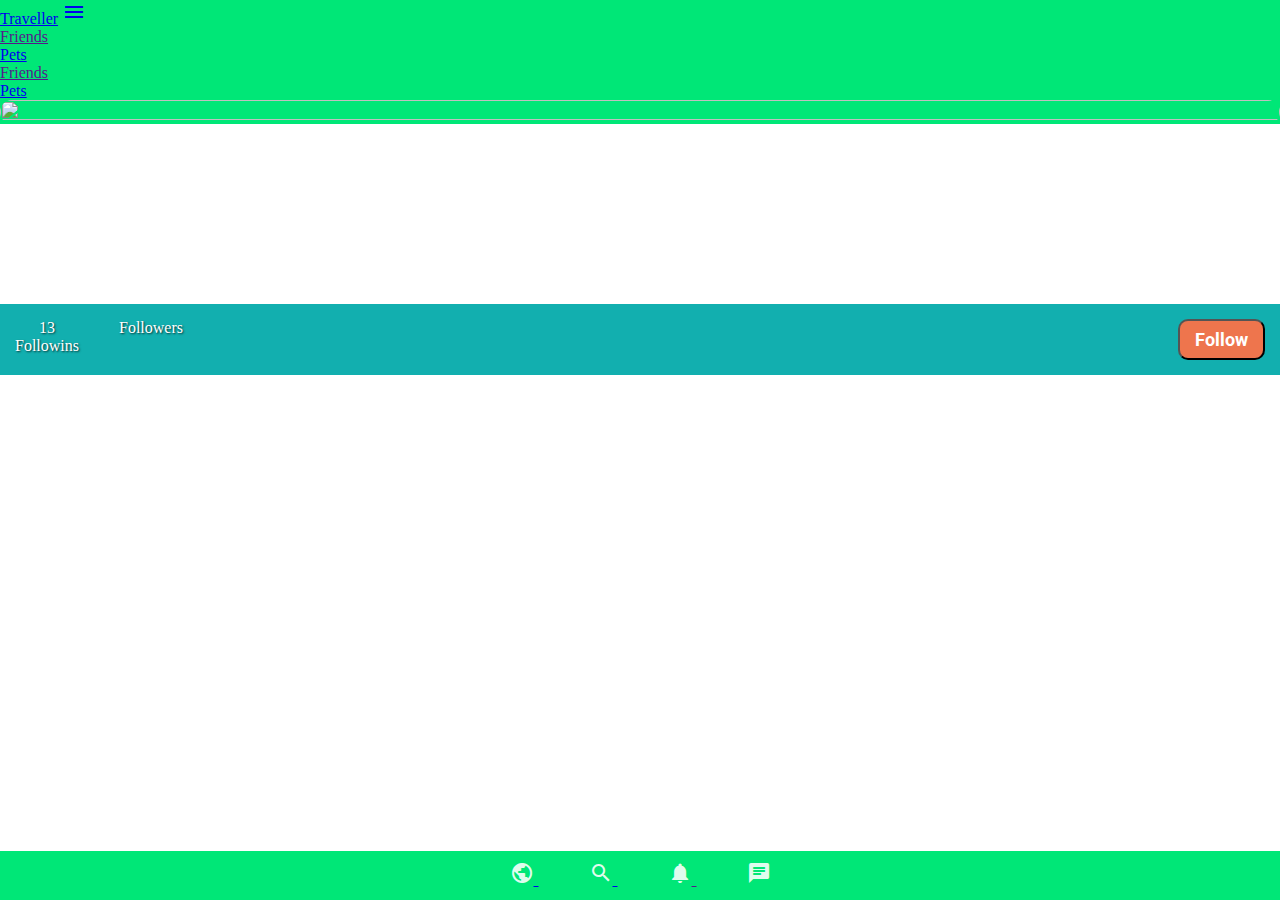
==== views/follow.html @ 4e81731e "cambios logueo" ====
<!DOCTYPE html>
<html lang="en">
<head>
  <meta charset="UTF-8">
  <meta name="viewport" content="width=device-width, initial-scale=1.0">
  <meta http-equiv="X-UA-Compatible" content="ie=edge">
  <title>Search</title>
  <link rel="shortcut icon" type="image/x-icon" href="../assets/favicon/6314traveller.ico">
  <link href="https://fonts.googleapis.com/css?family=Roboto:400,700,900" rel="stylesheet">
  <link href="https://fonts.googleapis.com/icon?family=Material+Icons" rel="stylesheet">
  <link rel="stylesheet" href="../vendors/materialize/css/materialize.min.css">
  <link rel="stylesheet" href="../css/main.css">
</head>
<body>
  <header>
    <nav>
      <div class="nav-wrapper green">
        <a href="#!" class="brand-logo">Traveller</a>
        <a href="#" data-activates="mobile-demo" class="button-collapse">
          <i class="material-icons">menu</i>
        </a>
        <ul class="right hide-on-med-and-down">
          <li>
            <a href="">Friends</a>
          </li>
          <li>
              <a href="pets.html">Pets</a>
          </li>
        </ul>
        <ul class="side-nav" id="mobile-demo">
          <li>
            <a href="">Friends</a>
          </li>
          <li>
              <a href="pets.html">Pets</a>
          </li>
        </ul>
        <a class="btn-floating btn-large halfway-fab waves-effect waves-light teal" href="profile.html">
          <!-- <div class="green"></div> -->
          <img src="" alt="" id="photo-follow" class="photo-user">
        </a>
      </div>
    </nav>
  </header>
  <main>
    <section>
      <div class="portada">
        <figure class="profile-banner"></figure>
        <p class="name" id="name-follow"></p>
      </div>
      <div class="profile-stats">
        <ul>
          <li>
            <span>13</span>
            <span>Followins</span>
          </li>
          <li>
            <span id="seguidores-follow"></span>
            <span>Followers</span>
          </li>
        </ul>
        <button class="follow" id="follow-user">Follow</button>
      </div>
    </section>
    <div class="container">
      <div class="row">
        <div class="col s12">
            <div id="publicaciones">
            </div>
        </div>
      </div>
    </div>
  </main>
  <!-- <nav> -->
  <div class="tab-menu-holder">
    <ul>
      <a href="newsfeed.html">
        <li class="tab-item-btn active">
          <i class="material-icons">public</i>
        </li>
      </a>
      <a href="search.html">
        <li class="tab-item-btn">
          <i class="material-icons">search</i>
        </li>
      </a>
      <a href="">
        <li class="tab-item-btn">
          <i class="material-icons">notifications</i>
        </li>
      </a>
      <li class="tab-item-btn">
        <i class="material-icons">chat</i>
      </li>
    </ul>
  </div>
  <!-- </nav>  -->
  <script src="../vendors/js/jquery-3.2.1.min.js"></script>
  <script src="../vendors/materialize/js/materialize.min.js"></script>
  <!-- <script src="https://www.gstatic.com/firebasejs/4.8.1/firebase.js"></script> -->
  <script src="https://www.gstatic.com/firebasejs/4.8.2/firebase.js"></script>
  <script src="../js/follow.js"></script>
</body>
</html>
---- css/main.css ----
/* vista login */
*{
    margin: 0;
    padding: 0;
    box-sizing: border-box;
  }
  
  .body-img{
      width: 100vw;
      height: 100vh;
      background-image: url('../assets/images/fondo.jpg');
      background-repeat: no-repeat;
      background-size: cover;
      background-position: center bottom
  }
  
  .logo a {
      height: 140px;
      width: 140px;
      display: block;
      background-color: rgb(0, 231, 119);
      z-index: 1;
      border-radius: 32%;
      text-align: center;
      line-height: 140px;
      font-size: 90px;
      color: rgb(255, 255, 255);
      transform: rotate(45deg);
      top: 123px;
    }
    
    .logo span {
      transform: rotate(-45deg);
      display: inline-block;
    }
  
    .logo{
      margin-top: 123px;
    }
  
    .title {
      text-align: center;
      color: #fff;
      font-family: 'Roboto', sans-serif; 
    }
  
    .title h4 {
      font-size: 48px;
      margin-bottom: 34px;
      font-weight: 700;
    }
  
    .title h4 span {
      color: #00e777;
    }
  
    .align{
      text-align: center;
    }
  
    .back-green {
      margin-top: 20%;
      background-color: #00E777;
      border-color: #0BDA76;
    }
  
    /* vista profile */
    .green{
      background: rgb(0, 231, 119) !important;
    }
    
    img{
      width: 95vw;
    }
    
    header nav{
      margin-right: 0;
    }
    
    .tab-menu-holder {
      background: rgb(0, 231, 119);
      width: 100%;
      position: fixed;
      bottom: 0;
      left: 0;
      color: #fff;
      padding: 10px;
      z-index: 9999999;
    }
    .tab-menu-holder  ul {
        text-align: center;
        width: 100%;
        margin: 0 !important;
        padding: 0 !important;
    }
    .tab-menu-holder   li {
          list-style: none;
          display: inline;
          padding: 10px 15px;
          margin: 0 10px;
          color: rgba(255, 255, 255, 0.9);
          font-size: 20px;
    }
  
    .portada{
      height: 180px;
      position: relative;
      /* box-shadow: 1px 1px 4px rgba(0,0,0,0.5); */
      background-image: url(../assets/images/portada.jpg);
      background-repeat: no-repeat;
      background-size: cover;
      background-position: center bottom;
      display: flex;
      flex-direction: column;
      justify-content: flex-end;
    }
  
    .profile-banner {
      overflow: hidden;
      position: absolute;
    }
  
    .profile-stats ul {
      list-style: none;
      margin: 0;
      padding: 0;
    }
  
    .profile-stats{
      padding: 15px;
      background: #12AFAF;
      overflow: auto;
    }
  
    .margin-bottom{
      margin-bottom: 0;
    }
  
    .profile-stats ul li {
      color:#fff;
      display: block;
      float: left;
      font-size: 18px;
      font-weight: bold;
      margin-right: 40px;
      text-shadow: 1px 1px 2px rgba(0,0,0,0.7);
      text-align: center;
    }
    
    .profile-stats li span {
      display: block;
      font-size: 16px;
      font-weight: normal;
    }
    
    .follow {
      background-color:#EE754D;
      text-decoration: none;
      padding: 8px 15px;
      border-radius: 10px;
      color:#fff;
      display: block;
      float: right;
      font-family: 'Roboto', sans-serif; 
      font-weight: 700;
      font-size: 18px;
    }
    
    .followed {
      background-color:#66C8C6;
    }
    .name {
      padding: 10px;
      font-size: 1.5rem;
      color: #fff;
      text-shadow: 1px 1px 2px rgba(0,0,0,0.7);
    }
  
    .photo-user{
      width: 100%;
      height: 100%;
      border-radius: 50px;
    }

    .photo-perfil{
        width: 30px;
        height: 30px;
    }

    .img-pub{
        width: 80%;
        text-align: center;
    }

    #fileButton{
      width:100px;
    }

    .img-user{
    width: 50px;
    height: 50px;
    background-size: cover;
    border-radius: 50%;
    }

    .back-post{
      background:#D1E5DA;
      border-radius: 10px;
      padding: 10px;
      margin-top: 20px;
    }

    .div-name {
      font-size: 20px;
      font-weight: 700;
      display: inline-block;
      padding-left: 20px;
  }

  .back-post li {
    list-style: none;
    text-decoration: none;
  }

  .margin-left{
    margin-left: 20px;
  }

  .text-left {
    text-align: left; 
    font-size: 18px;
    margin-bottom: 10px;
  }

  .flex-spacing{
    display: flex;
    justify-content: space-around;
  }
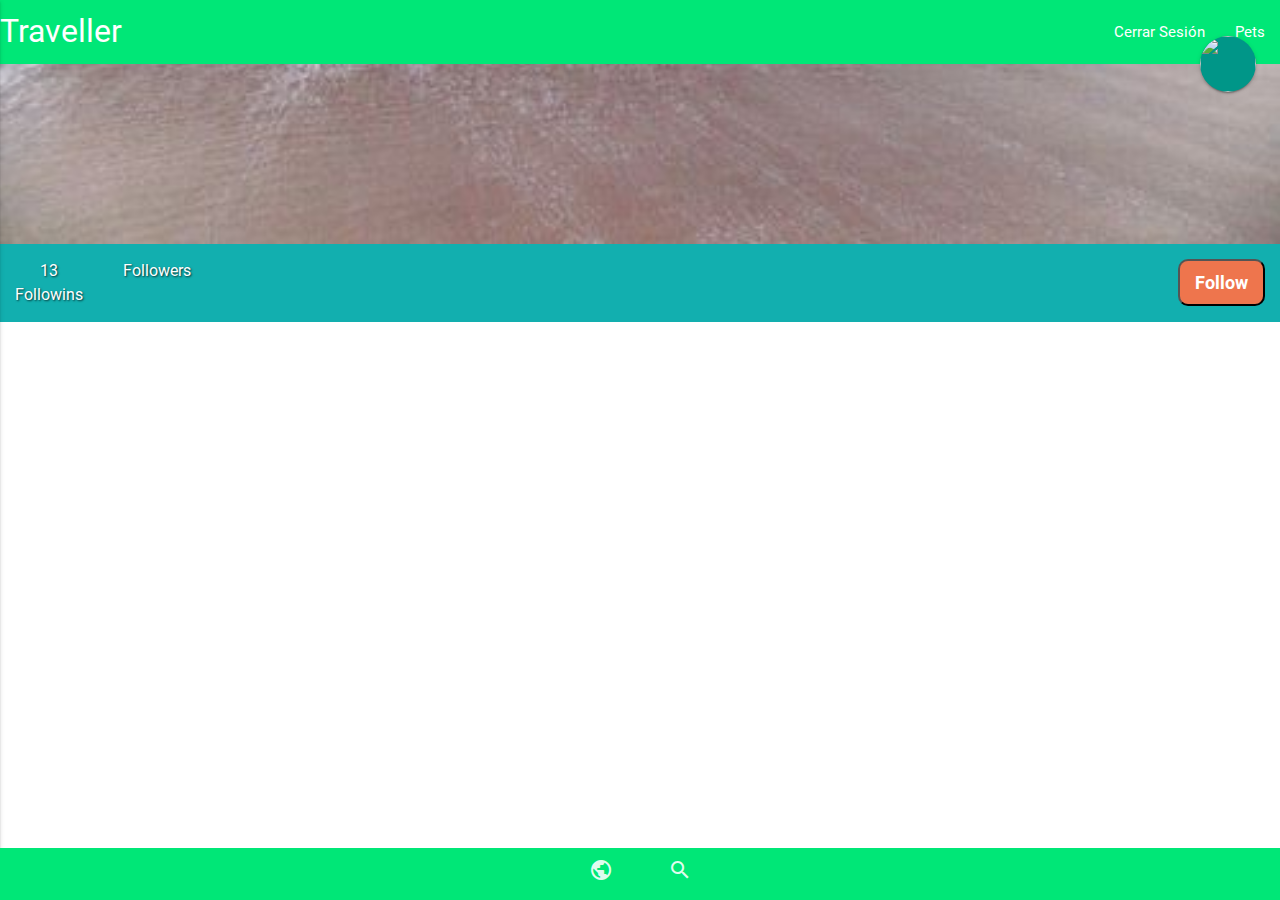
==== commit 77f1bbce: "añadiendo cerrar sesion" ====
--- a/views/follow.html
+++ b/views/follow.html
@@ -4,7 +4,7 @@
   <meta charset="UTF-8">
   <meta name="viewport" content="width=device-width, initial-scale=1.0">
   <meta http-equiv="X-UA-Compatible" content="ie=edge">
-  <title>Search</title>
+  <title>Follow</title>
   <link rel="shortcut icon" type="image/x-icon" href="../assets/favicon/6314traveller.ico">
   <link href="https://fonts.googleapis.com/css?family=Roboto:400,700,900" rel="stylesheet">
   <link href="https://fonts.googleapis.com/icon?family=Material+Icons" rel="stylesheet">
@@ -13,6 +13,33 @@
 </head>
 <body>
   <header>
+    <!-- <nav>
+      <div class="nav-wrapper green">
+        <a href="#!" class="brand-logo">Traveller</a>
+        <a href="#" data-activates="mobile-demo" class="button-collapse">
+          <i class="material-icons">menu</i>
+        </a>
+        <ul class="right hide-on-med-and-down">
+          <li class="logout">
+            <a href="">Cerrar Sesión</a>
+          </li>
+          <li>
+              <a href="pets.html">Pets</a>
+          </li>
+        </ul>
+        <ul class="side-nav" id="mobile-demo">
+          <li class="logout">
+            <a href="">Cerrar Sesión</a>
+          </li>
+          <li>
+              <a href="pets.html">Pets</a>
+          </li>
+        </ul>
+        <a class="btn-floating btn-large halfway-fab waves-effect waves-light teal" href="profile.html">
+          <img src="" alt="" id="photo-follow" class="photo-user">
+        </a>
+      </div>
+    </nav> -->
     <nav>
       <div class="nav-wrapper green">
         <a href="#!" class="brand-logo">Traveller</a>
@@ -20,23 +47,22 @@
           <i class="material-icons">menu</i>
         </a>
         <ul class="right hide-on-med-and-down">
-          <li>
-            <a href="">Friends</a>
+          <li class="logout">
+            <a href="#">Cerrar Sesión</a>
           </li>
           <li>
-              <a href="pets.html">Pets</a>
+            <a href="pets.html">Pets</a>
           </li>
         </ul>
         <ul class="side-nav" id="mobile-demo">
-          <li>
-            <a href="">Friends</a>
+          <li class="logout">
+            <a href="#">Cerrar Sesión</a>
           </li>
           <li>
-              <a href="pets.html">Pets</a>
+            <a href="pets.html">Pets</a>
           </li>
         </ul>
         <a class="btn-floating btn-large halfway-fab waves-effect waves-light teal" href="profile.html">
-          <!-- <div class="green"></div> -->
           <img src="" alt="" id="photo-follow" class="photo-user">
         </a>
       </div>
@@ -84,21 +110,12 @@
           <i class="material-icons">search</i>
         </li>
       </a>
-      <a href="">
-        <li class="tab-item-btn">
-          <i class="material-icons">notifications</i>
-        </li>
-      </a>
-      <li class="tab-item-btn">
-        <i class="material-icons">chat</i>
-      </li>
     </ul>
   </div>
-  <!-- </nav>  -->
   <script src="../vendors/js/jquery-3.2.1.min.js"></script>
   <script src="../vendors/materialize/js/materialize.min.js"></script>
-  <!-- <script src="https://www.gstatic.com/firebasejs/4.8.1/firebase.js"></script> -->
   <script src="https://www.gstatic.com/firebasejs/4.8.2/firebase.js"></script>
   <script src="../js/follow.js"></script>
+  <script src="../js/logout.js"></script>
 </body>
 </html>